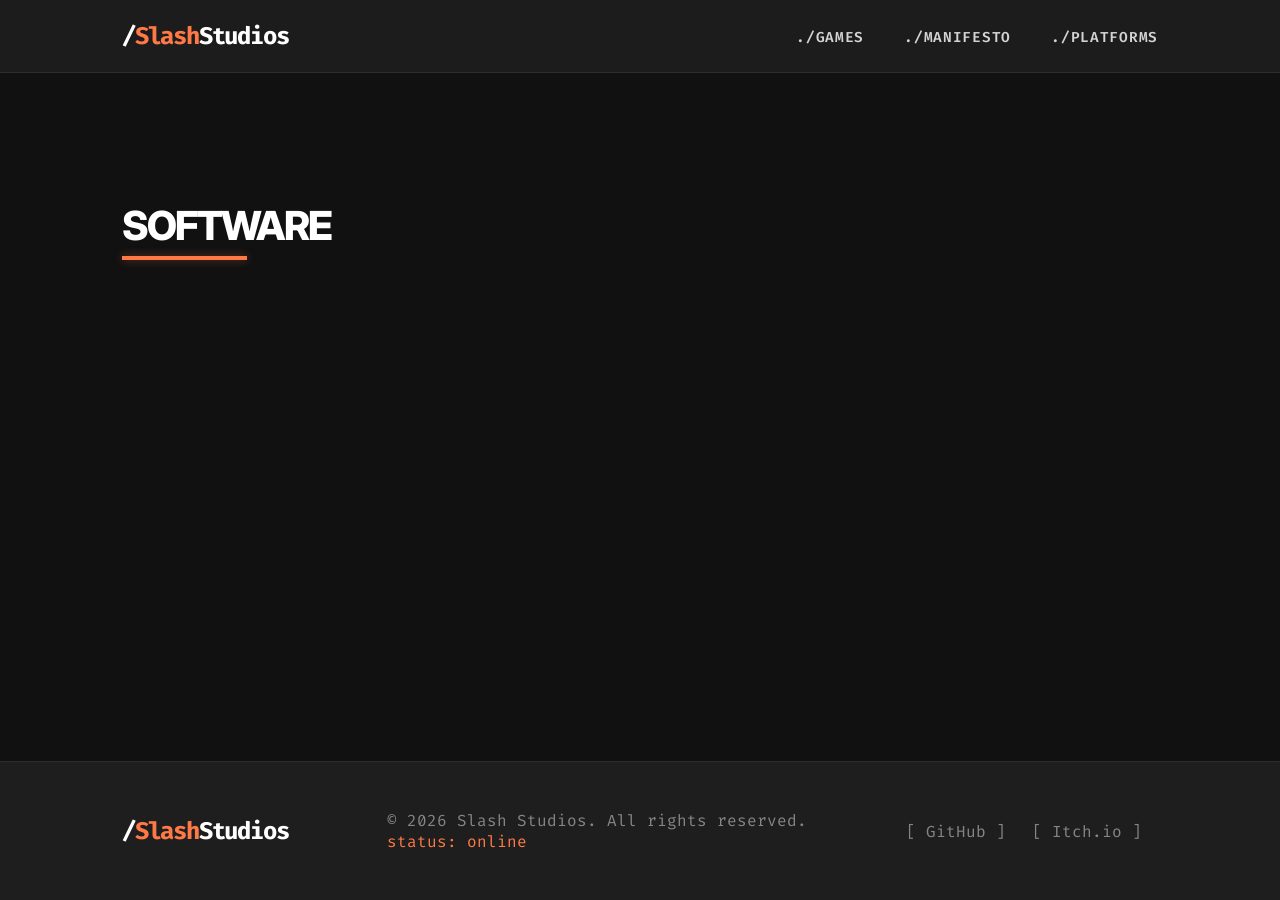
==== games.html @ 91b01890 "finished site rn" ====
<!DOCTYPE html>
<html lang="en">
<head>
    <meta charset="UTF-8">
    <meta name="viewport" content="width=device-width, initial-scale=1.0">
    <title>Slash Studios | Indie Game Development</title>
    <style>
        /* =========================================
           YOUR PROVIDED CSS (Slash Studios - Dark Orange Theme)
           ========================================= */
        @import url('https://fonts.googleapis.com/css2?family=Fira+Code:wght@400;600&family=Inter:wght@300;400;600;800&display=swap');

        :root {
            /* Colors */
            --vs-bg: #111111;           /* Main background */
            --vs-surface: #1e1e1e;      /* Card/Nav background */
            --vs-border: #2d2d2d;       /* Subtle structural borders */
            --vs-accent: #ff7946;       /* The signature orange */
            --vs-accent-hover: #ff5c1c; /* Darker orange for hover states */
            --vs-text: #d4d4d4;         /* Standard paragraph text */
            --vs-muted: #858585;        /* Muted/comment text */
            --vs-white: #ffffff;

            /* Fonts */
            --font-sans: 'Inter', sans-serif;
            --font-mono: 'Fira Code', monospace;
        }

        * {
            box-sizing: border-box;
            margin: 0;
            padding: 0;
        }

        html {
            scroll-behavior: smooth;
        }

        body {
            background-color: var(--vs-bg);
            color: var(--vs-text);
            font-family: var(--font-sans);
            -webkit-font-smoothing: antialiased;
            -moz-osx-font-smoothing: grayscale;
            min-height: 100vh;
            display: flex;
            flex-direction: column;
        }

        ::selection {
            background-color: var(--vs-accent);
            color: var(--vs-bg);
        }

        h1, h2, h3, h4, h5, h6 {
            color: var(--vs-white);
            font-weight: 800;
            text-transform: uppercase;
            letter-spacing: -0.05em;
        }

        a {
            text-decoration: none;
            color: inherit;
            transition: color 0.2s ease;
        }

        ::-webkit-scrollbar {
            width: 10px;
        }

        ::-webkit-scrollbar-track {
            background: var(--vs-bg);
        }

        ::-webkit-scrollbar-thumb {
            background: var(--vs-border);
            border-radius: 5px;
        }

        ::-webkit-scrollbar-thumb:hover {
            background: var(--vs-accent);
        }

        .font-mono { font-family: var(--font-mono); }
        .glow-text {
            color: var(--vs-accent);
            text-shadow: 0 0 15px rgba(255, 121, 70, 0.4);
        }
        .text-accent { color: var(--vs-accent); }
        .text-muted { color: var(--vs-muted); }

        .accent-border-hover {
            background-color: var(--vs-bg);
            border: 1px solid var(--vs-border);
            transition: border-color 0.3s ease, box-shadow 0.3s ease;
        }

        .accent-border-hover:hover {
            border-color: var(--vs-accent);
            box-shadow: 0 0 20px rgba(255, 121, 70, 0.15);
        }

        .btn-primary {
            display: inline-block;
            padding: 1rem 2rem;
            background-color: var(--vs-accent);
            color: var(--vs-bg);
            font-weight: bold;
            text-transform: uppercase;
            letter-spacing: 0.05em;
            border-radius: 2px;
            border: none;
            cursor: pointer;
            transition: background-color 0.3s ease;
        }

        .btn-primary:hover {
            background-color: var(--vs-accent-hover);
        }

        .btn-outline {
            display: inline-block;
            padding: 0.75rem 1.5rem;
            background-color: transparent;
            color: var(--vs-accent);
            border: 1px solid var(--vs-accent);
            font-family: var(--font-mono);
            font-size: 0.875rem;
            border-radius: 2px;
            cursor: pointer;
            transition: all 0.3s ease;
            box-shadow: 0 0 10px rgba(255, 121, 70, 0.1);
        }

        .btn-outline:hover {
            background-color: var(--vs-accent);
            color: var(--vs-bg);
            box-shadow: 0 0 15px rgba(255, 121, 70, 0.4);
        }

        /* =========================================
           LAYOUT & STRUCTURAL CSS (Added for the site)
           ========================================= */
        .container {
            width: 100%;
            max-width: 1100px;
            margin: 0 auto;
            padding: 0 2rem;
        }

        /* Navbar */
        .navbar {
            background-color: rgba(30, 30, 30, 0.95);
            backdrop-filter: blur(10px);
            border-bottom: 1px solid var(--vs-border);
            position: sticky;
            top: 0;
            z-index: 1000;
            padding: 1.25rem 0;
        }

        .nav-content {
            display: flex;
            justify-content: space-between;
            align-items: center;
        }

        .logo {
            font-size: 1.5rem;
            font-weight: 800;
            letter-spacing: -0.05em;
        }

        .nav-links {
            display: flex;
            gap: 2.5rem;
            list-style: none;
        }

        .nav-links a {
            font-size: 0.9rem;
            text-transform: uppercase;
            font-weight: 600;
            letter-spacing: 0.05em;
        }

        .nav-links a:hover {
            color: var(--vs-accent);
        }

        /* Sections */
        .section {
            padding: 8rem 0;
        }

        .bg-surface {
            background-color: var(--vs-surface);
            border-top: 1px solid var(--vs-border);
            border-bottom: 1px solid var(--vs-border);
        }

        .section-title {
            font-size: 2.5rem;
            margin-bottom: 3rem;
            position: relative;
            display: inline-block;
        }

        .section-title::after {
            content: '';
            position: absolute;
            bottom: -10px;
            left: 0;
            width: 60%;
            height: 4px;
            background: var(--vs-accent);
            box-shadow: 0 0 10px rgba(255, 121, 70, 0.4);
        }

        /* Hero */
        .hero {
            min-height: 85vh;
            display: flex;
            align-items: center;
            justify-content: center;
            text-align: center;
            position: relative;
            overflow: hidden;
        }

        .hero::before {
            content: '';
            position: absolute;
            top: 0; left: 0; right: 0; bottom: 0;
            background: radial-gradient(circle at 50% 50%, rgba(255, 121, 70, 0.05) 0%, transparent 50%);
            z-index: -1;
        }

        .hero-title {
            font-size: clamp(3rem, 8vw, 5rem);
            margin: 1rem 0 1.5rem;
            line-height: 1.1;
        }

        .hero-subtitle {
            font-size: 1.25rem;
            max-width: 650px;
            margin: 0 auto 2.5rem;
            line-height: 1.6;
        }

        .hero-actions {
            display: flex;
            gap: 1.5rem;
            justify-content: center;
            align-items: center;
        }

        /* Grid / Cards */
        .game-grid {
            display: grid;
            grid-template-columns: repeat(auto-fit, minmax(320px, 1fr));
            gap: 2.5rem;
        }

        .game-card {
            border-radius: 4px;
            padding: 1.5rem;
            display: flex;
            flex-direction: column;
            gap: 1.5rem;
        }

        .game-img-placeholder {
            background: #0a0a0a;
            height: 220px;
            border-radius: 2px;
            display: flex;
            align-items: center;
            justify-content: center;
            color: var(--vs-border);
            font-family: var(--font-mono);
            font-size: 0.9rem;
            border: 1px dashed var(--vs-border);
            position: relative;
            overflow: hidden;
        }

        .game-img-placeholder::after {
            content: '';
            position: absolute;
            top: 0; left: -100%; width: 50%; height: 100%;
            background: linear-gradient(to right, transparent, rgba(255,255,255,0.02), transparent);
            transform: skewX(-20deg);
            transition: left 0.5s ease;
        }

        .game-card:hover .game-img-placeholder::after {
            left: 200%;
        }

        .game-title {
            font-size: 1.5rem;
            margin-bottom: 0.5rem;
        }

        .game-info p {
            line-height: 1.5;
            margin-bottom: 1.5rem;
        }

        .card-link {
            display: inline-flex;
            align-items: center;
            gap: 0.5rem;
            font-size: 0.9rem;
        }

        .card-link:hover {
            text-shadow: 0 0 8px rgba(255, 121, 70, 0.5);
        }

        /* Terminal Style About Section */
        .terminal-window {
            background: var(--vs-bg);
            border: 1px solid var(--vs-border);
            border-radius: 6px;
            overflow: hidden;
            box-shadow: 0 10px 30px rgba(0,0,0,0.5);
        }

        .terminal-header {
            background: var(--vs-surface);
            padding: 0.75rem 1rem;
            border-bottom: 1px solid var(--vs-border);
            display: flex;
            gap: 0.5rem;
        }

        .terminal-dot {
            width: 12px;
            height: 12px;
            border-radius: 50%;
            background: var(--vs-muted);
        }
        .terminal-dot:nth-child(1) { background: #ff5f56; } /* Close */
        .terminal-dot:nth-child(2) { background: #ffbd2e; } /* Min */
        .terminal-dot:nth-child(3) { background: #27c93f; } /* Max */

        .terminal-body {
            padding: 2.5rem;
            font-family: var(--font-mono);
            color: var(--vs-text);
            line-height: 1.7;
            font-size: 0.95rem;
        }

        .terminal-prompt {
            color: #27c93f;
            margin-right: 0.5rem;
        }

        /* Footer */
        .footer {
            background-color: var(--vs-surface);
            padding: 3rem 0;
            border-top: 1px solid var(--vs-border);
            margin-top: auto;
        }

        .footer-content {
            display: flex;
            justify-content: space-between;
            align-items: center;
        }

        @media (max-width: 768px) {
            .nav-links { display: none; }
            .hero-title { font-size: 2.5rem; }
            .hero-actions { flex-direction: column; }
            .footer-content { flex-direction: column; gap: 1rem; text-align: center; }
        }
    </style>
</head>
<body>

    <!-- Navigation -->
    <nav class="navbar">
        <div class="container nav-content">
            <a href="#" class="logo font-mono"><span style="color: var(--vs-white)">/</span><span class="text-accent">Slash</span><span style="color: var(--vs-white)">Studios</span></a>
            <ul class="nav-links font-mono">
                <li><a href="games.html">./Games</a></li>
                <li><a href="#about">./Manifesto</a></li>
                <li><a href="#platforms">./Platforms</a></li>
            </ul>
        </div>
    </nav>

    <!-- Games -->
     <section>
        <div class="container">
            <h2 class="section-title">Software</h2>

            <iframe frameborder="0" src="https://itch.io/embed/4850821?linkback=true&amp;dark=true" width="552" height="167"><a href="https://gdslash.itch.io/slash-emulator">Slash Emulator by GDSlash</a></iframe>
        </div>
     </section>

    <!-- Footer -->
    <footer id="platforms" class="footer">
        <div class="container footer-content">
            <div class="logo font-mono text-muted">
                <span style="color: var(--vs-white)">/</span><span class="text-accent">Slash</span><span style="color: var(--vs-white)">Studios</span>
            </div>
            <p class="text-muted text-sm font-mono">
                © 2026 Slash Studios. All rights reserved. <br>
                <span class="text-accent">status: online</span>
            </p>
            <div class="social-links font-mono text-sm">
                <a href="#" class="text-muted hover:text-accent" style="margin-right: 1rem;">[ GitHub ]</a>
                <a href="#" class="text-muted hover:text-accent" style="margin-right: 1rem;">[ Itch.io ]</a>
            </div>
        </div>
    </footer>
</body>
</html>
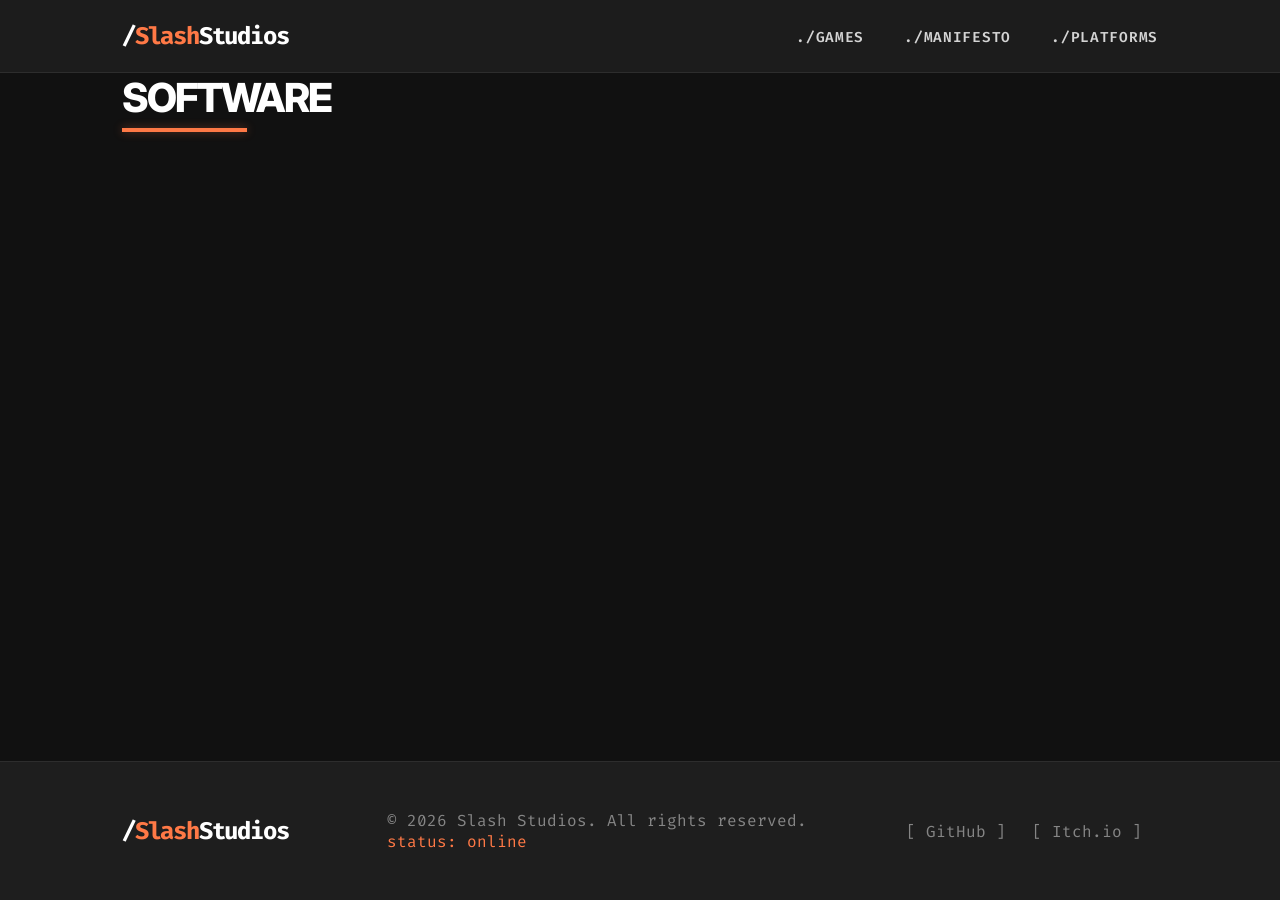
==== commit 50353282: "fixed page" ====
--- a/games.html
+++ b/games.html
@@ -388,7 +388,7 @@
     <!-- Navigation -->
     <nav class="navbar">
         <div class="container nav-content">
-            <a href="#" class="logo font-mono"><span style="color: var(--vs-white)">/</span><span class="text-accent">Slash</span><span style="color: var(--vs-white)">Studios</span></a>
+            <a href="index.html" class="logo font-mono"><span style="color: var(--vs-white)">/</span><span class="text-accent">Slash</span><span style="color: var(--vs-white)">Studios</span></a>
             <ul class="nav-links font-mono">
                 <li><a href="games.html">./Games</a></li>
                 <li><a href="#about">./Manifesto</a></li>
@@ -401,8 +401,10 @@
      <section>
         <div class="container">
             <h2 class="section-title">Software</h2>
-
-            <iframe frameborder="0" src="https://itch.io/embed/4850821?linkback=true&amp;dark=true" width="552" height="167"><a href="https://gdslash.itch.io/slash-emulator">Slash Emulator by GDSlash</a></iframe>
+            
+            <div>
+                <iframe frameborder="0" src="https://itch.io/embed/4850821?linkback=true&amp;dark=true" width="552" height="167"><a href="https://gdslash.itch.io/slash-emulator">Slash Emulator by GDSlash</a></iframe>
+            </div>
         </div>
      </section>
 
